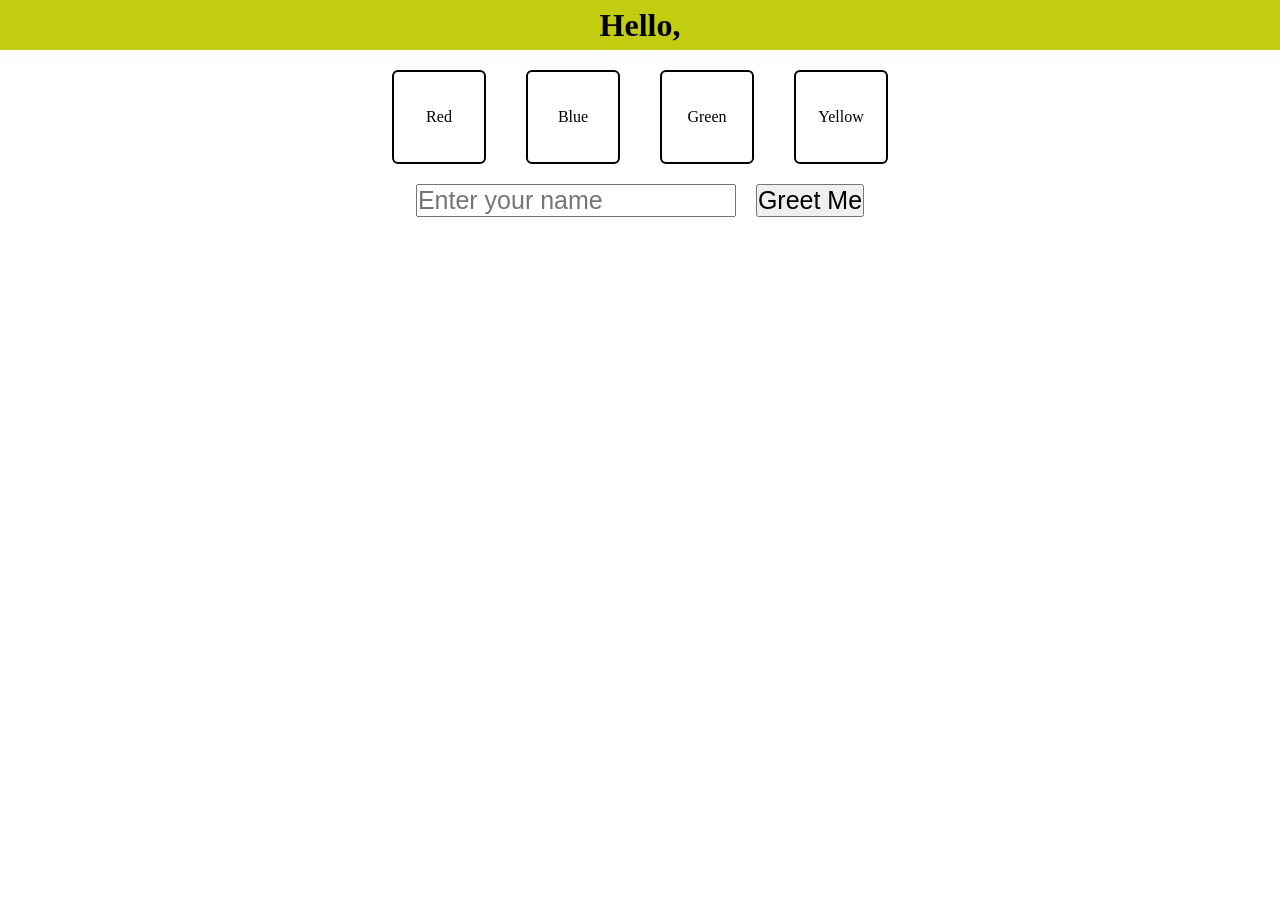
==== index.html @ 50af3bfe "Add files via upload" ====
<!DOCTYPE html>
<html lang="en">
<head>
    <meta charset="UTF-8">
    <meta name="viewport" content="width=device-width, initial-scale=1.0">
    <title>Assigenment 3</title>
    <link rel="stylesheet" href="style.css">
    <link rel="stylesheet" href="script.js">
    
</head>
<body >
    <script src="script.js" ></script>
    <header><h1 id="greeting">Hello,</h1></header>
    <div class="container">
      <div class="boxes"  onclick="changeColor(this)" id="red">Red </div>
      <div class="boxes"  onclick="changeColor(this)" id="blue">Blue </div>
      <div class="boxes"  onclick="changeColor(this)" id="green">Green</div>
      <div class="boxes"  onclick="changeColor(this)" id="yellow">Yellow</div>
    </div>
   <div class="input-container" id="input-container">
        <input style="font-size: 25px;" type="text" id="username" placeholder="Enter your name">
        <button style="font-size: 25px;" onclick="greetUser()">Greet Me</button>
    </div>
</body>

    

</html>
---- style.css ----
*{
    padding: 0;
    margin: 0;
}
header{
    background-color: rgb(195, 205, 15);
    justify-content: center;
    align-items: center;
    display: flex;
    width: 100%;
    height: 50px;
}
.container{
    display: flex;
    width: 100%;
    justify-content: center;
}
.boxes{
    display: flex;
    width: 90px;
    height: 90px;
    border: 2px solid black;
    margin: 20px;
    align-items: center;
    justify-content: center;
    border-radius: 6px;
    
}
#red{
    background-color: white;
    cursor: pointer;
}
#blue{
    background-color:white;
}

#green{
    background-color:white;
}
#yellow{
    background-color: white;
}
.input-container{
    display: flex;
    gap: 20px;
    text-align: center;
    justify-content: center;
    align-items: center;
    width: 100%;

}
#input-container{
    display: flex;
    justify-content: center;
    text-align: center;
    /* background-color: blue; */
}
#boxes{
    gap: 10px;
    cursor: pointer;
    border-radius: 20px;
}
 #red:active {
    background-color: rgb(252, 6, 6);

}
#yellow:active{
    background-color: yellow;
}
#blue:active{
    background-color: blue;
}
#green:active{
    background-color: green;
}
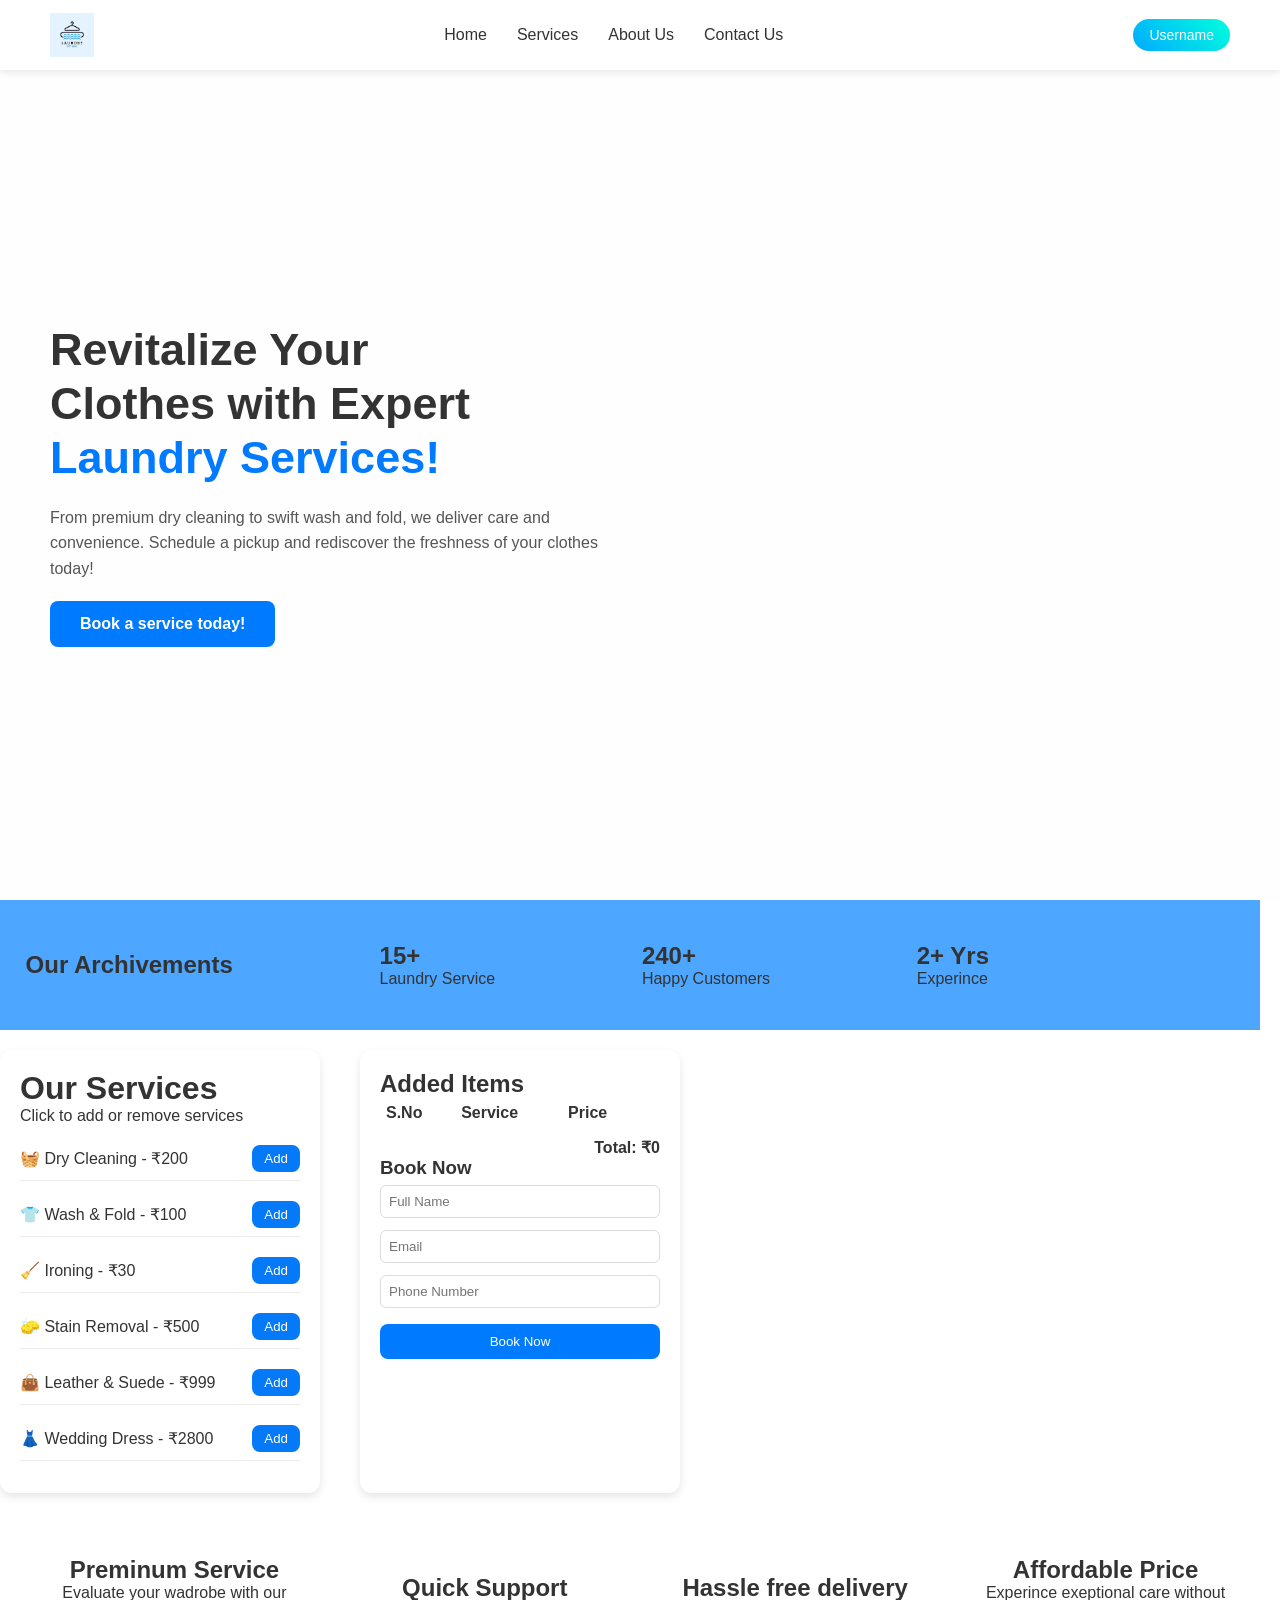
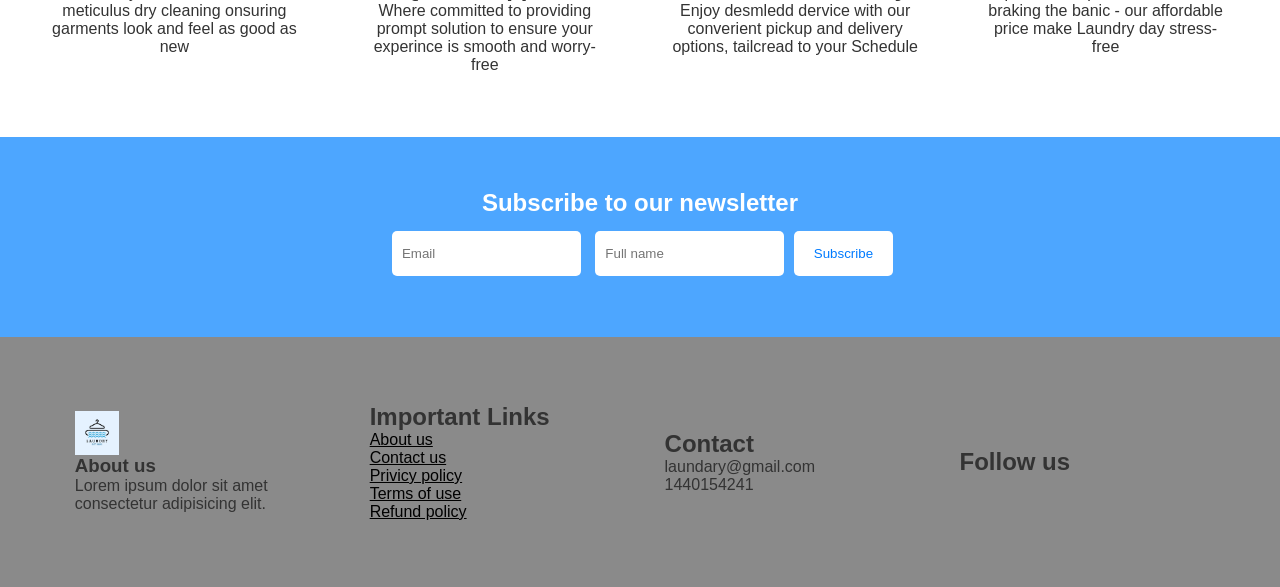
==== commit bf158dc6: "Add files via upload" ====
--- a/index.html
+++ b/index.html
@@ -1,28 +1,219 @@
 <!DOCTYPE html>
 <html lang="en">
+
 <head>
-    <meta charset="UTF-8">
-    <meta name="viewport" content="width=device-width, initial-scale=1.0">
-    <title>Assigenment 3</title>
-    <link rel="stylesheet" href="style.css">
-    <link rel="stylesheet" href="script.js">
-    
+  <meta charset="UTF-8">
+  <meta name="viewport" content="width=device-width, initial-scale=1.0">
+  <title>Laundry Services</title>
+  <link rel="stylesheet" href="style.css">
+  <link rel="stylesheet" href="/script.js">
+  <link rel="stylesheet" href="media.css">
 </head>
-<body >
-    <script src="script.js" ></script>
-    <header><h1 id="greeting">Hello,</h1></header>
-    <div class="container">
-      <div class="boxes"  onclick="changeColor(this)" id="red">Red </div>
-      <div class="boxes"  onclick="changeColor(this)" id="blue">Blue </div>
-      <div class="boxes"  onclick="changeColor(this)" id="green">Green</div>
-      <div class="boxes"  onclick="changeColor(this)" id="yellow">Yellow</div>
-    </div>
-   <div class="input-container" id="input-container">
-        <input style="font-size: 25px;" type="text" id="username" placeholder="Enter your name">
-        <button style="font-size: 25px;" onclick="greetUser()">Greet Me</button>
-    </div>
+
+<body>
+  <!-- Navbar -->
+  <header>
+    <nav class="navbar">
+      <div class="logo"><img src="canva-black-and-blue-simple-laundry-services-logo-19Cplv3eQ6Y.webp" width="44px"
+          alt="Logo"></div>
+      <ul class="nav-links">
+        <li><a href="#">Home</a></li>
+        <li><a href="#">Services</a></li>
+        <li><a href="#">About Us</a></li>
+        <li><a href="#">Contact Us</a></li>
+      </ul>
+      <button class="user-btn">Username</button>
+    </nav>
+  </header>
+
+  <!-- // Hero Section -->
+  <section class="hero">
+
+    <div class="hero-content">
+      <h1>Revitalize Your<br>Clothes with Expert<br>
+        <span class="highlight">Laundry Services!</span>
+      </h1>
+      <p>From premium dry cleaning to swift wash and fold, we deliver care and convenience.
+        Schedule a pickup and rediscover the freshness of your clothes today!</p>
+      <button class="cta-btn">Book a service today!</button>
+    </div>
+
+    <!-- Our Archievements -->
+
+  </section>
+  <section class="Services-overview">
+    <div class="overview">
+      <h1>Our Archivements</h1>
+    </div>
+    <div class="overview">
+      <h2>15+</h2>
+      <p>Laundry Service</p>
+    </div>
+    <div class="overview">
+      <h2>240+</h2>
+      <p>Happy Customers</p>
+    </div>
+    <div class="overview">
+      <h2>2+ Yrs</h2>
+      <p>Experince</p>
+    </div>
+
+    <!-- Services -->
+  </section>
+  <div class="container" style="padding-top: 20px;">
+    <!-- Left: Services -->
+    <div class="services">
+      <h2>Our Services</h2>
+      <p>Click to add or remove services</p>
+      <div class="service">
+        <span>🧺 Dry Cleaning - ₹200</span>
+        <button class="btn add" onclick="addItem('Dry Cleaning',200)">Add</button>
+      </div>
+      <div class="service">
+        <span>👕 Wash & Fold - ₹100</span>
+        <button class="btn add" onclick="addItem('Wash & Fold',100)">Add</button>
+      </div>
+      <div class="service">
+        <span>🧹 Ironing - ₹30</span>
+        <button class="btn add" onclick="addItem('Ironing',30)">Add</button>
+      </div>
+      <div class="service">
+        <span>🧽 Stain Removal - ₹500</span>
+        <button class="btn add" onclick="addItem('Stain Removal',500)">Add</button>
+      </div>
+      <div class="service">
+        <span>👜 Leather & Suede - ₹999</span>
+        <button class="btn add" onclick="addItem('Leather & Suede Cleaning',999)">Add</button>
+      </div>
+      <div class="service">
+        <span>👗 Wedding Dress - ₹2800</span>
+        <button class="btn add" onclick="addItem('Wedding Dress Cleaning',2800)">Add</button>
+      </div>
+    </div>
+
+    <!-- Right: Cart -->
+    <div class="cart">
+      <h2>Added Items</h2>
+      <table id="cartTable">
+        <thead>
+          <tr>
+            <th>S.No</th>
+            <th>Service</th>
+            <th>Price</th>
+            <th></th>
+          </tr>
+        </thead>
+        <tbody></tbody>
+      </table>
+      <div class="total">Total: ₹<span id="total">0</span></div>
+
+      <div class="form">
+        <h3>Book Now</h3>
+        <input type="text" placeholder="Full Name">
+        <input type="email" placeholder="Email">
+        <input type="tel" placeholder="Phone Number">
+        <button class="book-btn">Book Now</button>
+      </div>
+    </div>
+  </div>
+
+<!-- Quality description -->
+  <section class="quality-description">
+    <div class="serves">
+      <div class="serve-iconss"> <ion-icon class="serve-icon" name="person-circle-outline"></ion-icon></div>
+      <h2>Preminum Service</h2>
+      <p>Evaluate your wadrobe with our meticulus dry cleaning onsuring garments look and feel as good as new </p>
+    </div>
+    <div class="serves">
+      <div class="serve-iconss"> <img class="serve-icons" src="https://cdn-icons-png.flaticon.com/512/1067/1067566.png"
+          alt=""></div>
+      <h2>Quick Support</h2>
+      <p>Where committed to providing prompt solution to ensure your experince is smooth and worry-free</p>
+    </div>
+    <div class="serves">
+      <div class="serve-iconss"> <img class="serve-icon"
+          src="https://m.media-amazon.com/images/G/31/A2I-Convert/mobile/IconFarm/trust_icon_free_shipping_81px._CB562549966_.png"
+          alt=""></div>
+      <h2>Hassle free delivery</h2>
+      <p>Enjoy desmledd dervice with our converient pickup and delivery options, tailcread to your Schedule</p>
+    </div>
+    <div class="serves">
+      <div class="serve-iconss"> <ion-icon class="serve-icon" name="pricetags-outline"></ion-icon></div>
+      <h2>Affordable Price</h2>
+      <p>Experince exeptional care without braking the banic - our affordable price make Laundry day stress-free
+      </p>
+    </div>
+  </section>
+   <!-- Newsletter Subscription -->
+  <section class="newsletter">
+    <h1 style="margin: 9px;">Subscribe to our newsletter</h1>
+    <div class="subscribe-box">
+      <input style="height: 45px;"  type="email" id="subEmail" placeholder="Email">
+      <input style="height: 45px;"  type="text" id="subName" placeholder="Full name">
+      <button style="height: 45px;">Subscribe</button>
+    </div>
+  </section>
+  <footer class="footer">
+    <div class="foot">
+      <div class="logo"><img src="canva-black-and-blue-simple-laundry-services-logo-19Cplv3eQ6Y.webp" width="44px"
+          alt="Logo"></div>
+      <h3>About us</h3>
+      <p>Lorem ipsum dolor sit amet consectetur adipisicing elit.</p>
+
+    </div>
+    <div class="foot">
+      <h2>Important Links</h2>
+      <a href="#">About us</a><a href="#">Contact us</a><a href="#">Privicy policy</a><a href="#">Terms of use</a><a
+        href="#">Refund policy</a>
+    </div>
+    <div class="foot">
+      <h2>Contact</h2>
+      <p>laundary@gmail.com</p>
+      <p>1440154241</p>
+    </div>
+    <div class="foot">
+      <h2>Follow us</h2>
+      <div><ion-icon name="logo-instagram"></ion-icon></div>
+      <ion-icon name="logo-instagram"></ion-icon>
+    </div>
+  </footer>
+  <script>
+    let cart = [];
+
+    function addItem(name, price) {
+      // Prevent duplicates
+      let exists = cart.find(item => item.name === name);
+      if (!exists) {
+        cart.push({ name, price });
+      }
+      renderCart();
+    }
+
+    function removeItem(index) {
+      cart.splice(index, 1);
+      renderCart();
+    }
+
+    function renderCart() {
+      let tbody = document.querySelector("#cartTable tbody");
+      tbody.innerHTML = "";
+      let total = 0;
+      cart.forEach((item, index) => {
+        total += item.price;
+        let row = `<tr>
+        <td>${index + 1}</td>
+        <td>${item.name}</td>
+        <td>₹${item.price}</td>
+        <td><button class="btn remove" onclick="removeItem(${index})">X</button></td>
+      </tr>`;
+        tbody.innerHTML += row;
+      });
+      document.getElementById("total").textContent = total;
+    }
+
+  </script>
+  <script type="module" src="https://unpkg.com/ionicons@7.1.0/dist/ionicons/ionicons.esm.js"></script>
+  <script nomodule src="https://unpkg.com/ionicons@7.1.0/dist/ionicons/ionicons.js"></script>
 </body>
 
-    
-
 </html>
--- a/style.css
+++ b/style.css
@@ -1,75 +1,385 @@
-*{
+/* Reset default styles */
+* {
+    margin: 0;
     padding: 0;
-    margin: 0;
-}
-header{
-    background-color: rgb(195, 205, 15);
-    justify-content: center;
+    box-sizing: border-box;
+    font-family: 'Poppins', sans-serif;
+}
+
+/* Body Styling */
+body {
+    background-color: #fff;
+    color: #333;
+}
+
+/* Navbar Styling */
+.navbar {
+    width: 100%;
+    height: 70px;
+    display: flex;
+    justify-content: space-between;
     align-items: center;
-    display: flex;
-    width: 100%;
-    height: 50px;
-}
-.container{
-    display: flex;
-    width: 100%;
-    justify-content: center;
-}
-.boxes{
-    display: flex;
-    width: 90px;
-    height: 90px;
-    border: 2px solid black;
+    padding: 0 50px;
+    background-color: #fff;
+    box-shadow: 0 2px 8px rgba(0, 0, 0, 0.1);
+    position: fixed;
+    top: 0;
+    left: 0;
+    z-index: 100;
+}
+
+.logo {
+    font-size: 2px;
+    font-weight: bold;
+    color: #333;
+    max-width: 450px;
+    /* height: 2px; */
+    min-width: 2px;
+}
+
+.nav-links {
+    display: flex;
+    gap: 30px;
+    list-style: none;
+}
+
+.nav-links li a {
+    text-decoration: none;
+    color: #333;
+    font-size: 16px;
+    transition: color 0.3s ease;
+}
+
+.nav-links li a:hover {
+    color: #007bff;
+}
+
+.user-btn {
+    padding: 8px 16px;
+    border: none;
+    background: linear-gradient(45deg, #00aaff, #00ffdd);
+    color: #fff;
+    border-radius: 20px;
+    font-size: 14px;
+    cursor: pointer;
+    transition: transform 0.2s ease;
+}
+
+.user-btn:hover {
+    transform: scale(1.05);
+}
+
+/* Hero Section */
+.hero {
+    display: flex;
+    justify-content: space-between;
+    align-items: center;
+    padding: 120px 50px 50px;
+    height: 100vh;
+    width: 100%;
+    background-color: #fefefe;
+}
+
+/* Left Content */
+.hero-content {
+    max-width: 50%;
+}
+
+.hero-content h1 {
+    font-size: 45px;
+    line-height: 1.2;
+    font-weight: bold;
+    color: #333;
+}
+
+.highlight {
+    color: #007bff;
+}
+
+.hero-content p {
+    margin: 20px 0;
+    color: #555;
+    font-size: 16px;
+    line-height: 1.6;
+}
+
+.cta-btn {
+    background-color: #007bff;
+    color: #fff;
+    border: none;
+    padding: 14px 30px;
+    font-size: 16px;
+    font-weight: bold;
+    border-radius: 8px;
+    cursor: pointer;
+    transition: background 0.3s ease;
+}
+
+.cta-btn:hover {
+    background-color: #0056b3;
+}
+
+/* Right Image */
+.hero-image img {
+    max-width: 450px;
+    height: auto;
+}
+
+/* Responsive Design */
+@media (max-width: 900px) {
+    .hero {
+        flex-direction: column;
+        /* text-align: center; */
+        height: auto;
+    }
+
+    .hero-content {
+        max-width: 100%;
+    }
+
+    .hero-image img {
+        margin-top: 20px;
+        max-width: 300px;
+    }
+}
+
+.Services-overview {
+    display: flex;
+    gap: 15%;
+    align-items: center;
+    height: 130px;
+  background: #4da6ff;
+    padding: 0 20% 0 2%;
+    margin-right: 20px;
+}
+
+.services-main {
+    background-color: rgb(13, 70, 128);
+}
+
+.serve {
+    padding-left: 95px;
+    display: flex;
+    justify-content: space-between;
+    padding-right: 4px;
+}
+
+.cost-service {
+    padding: 25px 0 25px 0;
+}
+
+.our-service p {
+    font-size: 16px;
+    font-weight: 400;
+}
+
+.our-service h2 {
+    font-size: 40px;
+}
+
+.bill {
+    width: 30%;
+
+}
+
+.quality-description {
+    display: flex;
+    /* background-color: antiquewhite; */
+    justify-content: space-evenly;
+    margin: 50px 0 50px 0;
+    /* gap: 5%; */
+}
+
+.serves {
+    width: 20%;
+    background-color: white;
+    padding: 5px;
+    border-radius: 5px;
+    margin: 8px;
+}
+
+.serves p {
+    text-align: center;
+
+}
+
+.serves h2 {
+    text-align: center;
+}
+
+.form-group{
+    width: 50%;
+    height: 70px;
+    border-radius: 50px;
+    display: flex;
+}
+/* Newsletter */
+.newsletter {
+  background: #4da6ff;
+  color: white;
+  text-align: center;
+  padding: 43px 20px;
+  height: 200px;
+}
+
+.subscribe-box input {
+  padding: 10px;
+  margin: 5px;
+  border-radius: 5px;
+  border: none;
+}
+
+.subscribe-box button {
+  background: white;
+  color: #007bff;
+  padding: 10px 20px;
+  border-radius: 5px;
+  border: none;
+  cursor: pointer;
+}
+.form-group input{
+    border-radius: 45px;
+    align-content: center;
+    border: none;
+    padding:0px  20px;
     margin: 20px;
+}
+footer {
+    display: flex;
+    justify-content: space-evenly;
+    background-color: #8a8a8a;
+    padding: 2%;
+    height: 250px;
+    /* text-align: center; */
+    /* justify-content: center; */
+    place-items: center;
+}
+.foot {
+    display: flex;
+    flex-direction: column;
+    width: 20%;
+}
+.foot a {
+    color: black;
+
+}
+.container {
+    flex: 50%;
+    display: flex;
+    gap: 40px;
+}
+.services,
+.cart {
+    background: white;
+    padding: 20px;
+    border-radius: 12px;
+    box-shadow: 0px 4px 8px rgba(0, 0, 0, 0.1);
+    width: 320px;
+}
+.serve-icon{
+    font-size: 70px; 
+}
+.serve-icons{
+    height: 70px;
+  text-align: center;
+}
+.serve-iconss{
+text-align: center;
+
+}
+h2 {
+    margin-top: 0;
+}
+.service {
+    display: flex;
+    justify-content: space-between;
     align-items: center;
-    justify-content: center;
+    margin: 12px 0;
+    padding: 8px 0;
+    border-bottom: 1px solid #eee;
+}
+.service span {
+    font-weight: 500;
+}
+
+.btn {
+    padding: 6px 12px;
+    border: none;
+    border-radius: 8px;
+    cursor: pointer;
+}
+
+.add {
+    background: #047af9;
+    color: white;
+}
+
+.remove {
+    background: #ff4d4d;
+    color: white;
+}
+
+.cart table {
+    width: 100%;
+    border-collapse: collapse;
+}
+
+.cart table th,
+.cart table td {
+    padding: 6px;
+    text-align: left;
+}
+
+.total {
+    font-weight: bold;
+    margin-top: 10px;
+    text-align: right;
+}
+
+.form input {
+    width: 100%;
+    padding: 8px;
+    margin: 6px 0;
     border-radius: 6px;
-    
-}
-#red{
-    background-color: white;
+    border: 1px solid #ddd;
+}
+
+.book-btn {
+    width: 100%;
+    padding: 10px;
+    background: #007bff;
+    color: white;
+    border: none;
+    border-radius: 8px;
     cursor: pointer;
-}
-#blue{
-    background-color:white;
-}
-
-#green{
-    background-color:white;
-}
-#yellow{
-    background-color: white;
-}
-.input-container{
-    display: flex;
-    gap: 20px;
-    text-align: center;
-    justify-content: center;
-    align-items: center;
-    width: 100%;
-
-}
-#input-container{
-    display: flex;
-    justify-content: center;
-    text-align: center;
-    /* background-color: blue; */
-}
-#boxes{
-    gap: 10px;
-    cursor: pointer;
-    border-radius: 20px;
-}
- #red:active {
-    background-color: rgb(252, 6, 6);
-
-}
-#yellow:active{
-    background-color: yellow;
-}
-#blue:active{
-    background-color: blue;
-}
-#green:active{
-    background-color: green;
-}+    margin-top: 10px;
+}
+
+.services h2 {
+    font-size: 2rem;
+
+}
+button{
+    animation: ease-in-out 0.5ms timing-function delay iteration-count direction fill-mode;
+}
+
+/* Apply styles only when screen size is less than or equal to 430px */
+@media (max-width: 420px) {
+  .hero-content h1 {
+    font-size: 35px;
+    width: 430px;
+  }
+
+  .Services-overview {
+    padding-bottom: 200px;
+    width: max-content;
+    gap: 2px;
+    flex-direction: column;
+    align-items: flex-start;
+  }
+
+  footer {
+    display: flex;
+    flex-direction: column;
+  }
+}
--- a/media.css
+++ b/media.css
@@ -0,0 +1,11 @@
+@media (max-width: 800px) {
+*{
+    font-size: 98%;
+}
+.newslatter-subscription div form div{
+   display: grid;
+   grid-column: 2;
+   grid-row: 2;
+    
+}
+}   
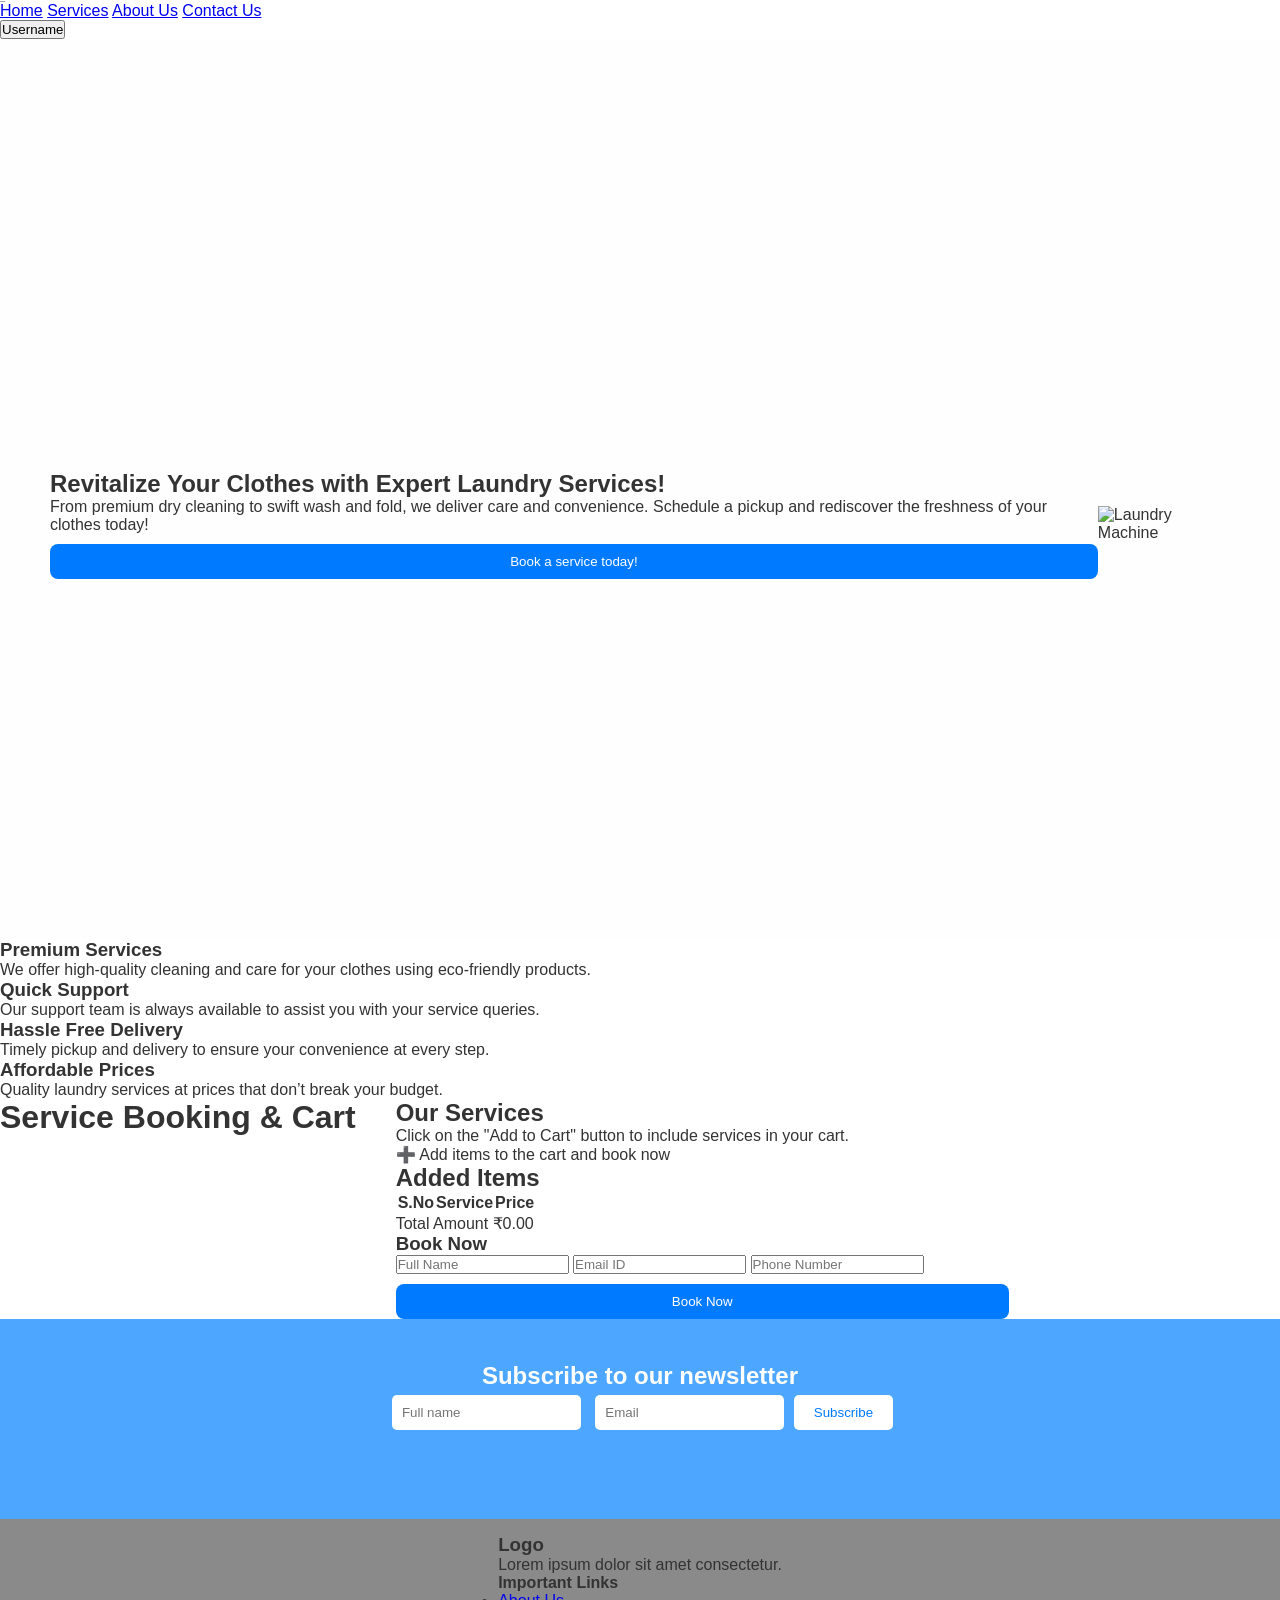
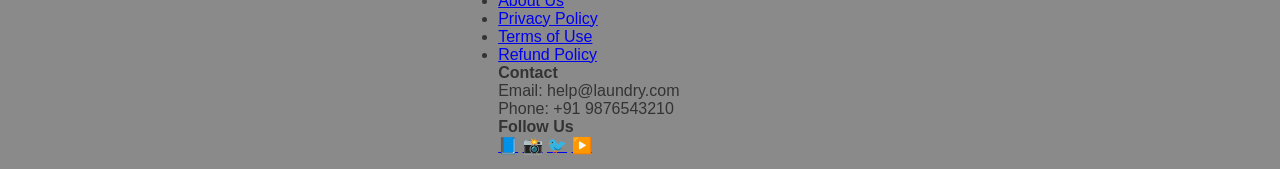
==== commit 2901d7da: "Refactor index.html for improved layout and content Updated the structure and content of the index.h" ====
--- a/index.html
+++ b/index.html
@@ -1,219 +1,152 @@
 <!DOCTYPE html>
 <html lang="en">
-
 <head>
   <meta charset="UTF-8">
   <meta name="viewport" content="width=device-width, initial-scale=1.0">
   <title>Laundry Services</title>
   <link rel="stylesheet" href="style.css">
-  <link rel="stylesheet" href="/script.js">
-  <link rel="stylesheet" href="media.css">
 </head>
+<body>
 
-<body>
-  <!-- Navbar -->
+  <!-- Header Section -->
   <header>
-    <nav class="navbar">
-      <div class="logo"><img src="canva-black-and-blue-simple-laundry-services-logo-19Cplv3eQ6Y.webp" width="44px"
-          alt="Logo"></div>
-      <ul class="nav-links">
-        <li><a href="#">Home</a></li>
-        <li><a href="#">Services</a></li>
-        <li><a href="#">About Us</a></li>
-        <li><a href="#">Contact Us</a></li>
-      </ul>
-      <button class="user-btn">Username</button>
+    <div class="logo">Logo</div>
+    <nav>
+      <a href="#">Home</a>
+      <a href="#">Services</a>
+      <a href="#">About Us</a>
+      <a href="#">Contact Us</a>
     </nav>
+    <button class="username-btn">Username</button>
   </header>
 
-  <!-- // Hero Section -->
+  <!-- Hero Section -->
   <section class="hero">
+    <div class="hero-text">
+      <h1>Revitalize Your Clothes with Expert <span>Laundry Services!</span></h1>
+      <p>From premium dry cleaning to swift wash and fold, we deliver care and convenience. Schedule a pickup and rediscover the freshness of your clothes today!</p>
+      <button class="book-btn">Book a service today!</button>
+    </div>
+    <img src="Screenshot 2025-10-21 042903.png" alt="Laundry Machine">
+  </section>
 
-    <div class="hero-content">
-      <h1>Revitalize Your<br>Clothes with Expert<br>
-        <span class="highlight">Laundry Services!</span>
-      </h1>
-      <p>From premium dry cleaning to swift wash and fold, we deliver care and convenience.
-        Schedule a pickup and rediscover the freshness of your clothes today!</p>
-      <button class="cta-btn">Book a service today!</button>
+  <!-- Quality Description Section -->
+  <section class="qualities">
+    <div class="quality-box">
+      <h3>Premium Services</h3>
+      <p>We offer high-quality cleaning and care for your clothes using eco-friendly products.</p>
     </div>
+    <div class="quality-box">
+      <h3>Quick Support</h3>
+      <p>Our support team is always available to assist you with your service queries.</p>
+    </div>
+    <div class="quality-box">
+      <h3>Hassle Free Delivery</h3>
+      <p>Timely pickup and delivery to ensure your convenience at every step.</p>
+    </div>
+    <div class="quality-box">
+      <h3>Affordable Prices</h3>
+      <p>Quality laundry services at prices that don’t break your budget.</p>
+    </div>
+  </section>
 
-    <!-- Our Archievements -->
+  <!-- Our Services -->
+<div class="container">
+    <h1 class="main-heading">Service Booking & Cart</h1>
 
-  </section>
-  <section class="Services-overview">
-    <div class="overview">
-      <h1>Our Archivements</h1>
-    </div>
-    <div class="overview">
-      <h2>15+</h2>
-      <p>Laundry Service</p>
-    </div>
-    <div class="overview">
-      <h2>240+</h2>
-      <p>Happy Customers</p>
-    </div>
-    <div class="overview">
-      <h2>2+ Yrs</h2>
-      <p>Experince</p>
-    </div>
+    <div class="grid-layout">
+      
+      <!-- Left Panel -->
+      <div class="services-panel">
+        <h2 class="section-title">Our Services</h2>
+        <p class="section-subtitle">Click on the "Add to Cart" button to include services in your cart.</p>
 
-    <!-- Services -->
-  </section>
-  <div class="container" style="padding-top: 20px;">
-    <!-- Left: Services -->
-    <div class="services">
-      <h2>Our Services</h2>
-      <p>Click to add or remove services</p>
-      <div class="service">
-        <span>🧺 Dry Cleaning - ₹200</span>
-        <button class="btn add" onclick="addItem('Dry Cleaning',200)">Add</button>
+        <div id="services-list"></div>
+
+        <p class="note">➕ Add items to the cart and book now</p>
       </div>
-      <div class="service">
-        <span>👕 Wash & Fold - ₹100</span>
-        <button class="btn add" onclick="addItem('Wash & Fold',100)">Add</button>
-      </div>
-      <div class="service">
-        <span>🧹 Ironing - ₹30</span>
-        <button class="btn add" onclick="addItem('Ironing',30)">Add</button>
-      </div>
-      <div class="service">
-        <span>🧽 Stain Removal - ₹500</span>
-        <button class="btn add" onclick="addItem('Stain Removal',500)">Add</button>
-      </div>
-      <div class="service">
-        <span>👜 Leather & Suede - ₹999</span>
-        <button class="btn add" onclick="addItem('Leather & Suede Cleaning',999)">Add</button>
-      </div>
-      <div class="service">
-        <span>👗 Wedding Dress - ₹2800</span>
-        <button class="btn add" onclick="addItem('Wedding Dress Cleaning',2800)">Add</button>
+
+      <!-- Right Panel -->
+      <div class="right-panel">
+        
+        <!-- Added Items -->
+        <div class="cart-box">
+          <h2 class="section-title">Added Items</h2>
+          <table id="added-items-table">
+            <thead>
+              <tr>
+                <th>S.No</th>
+                <th>Service</th>
+                <th>Price</th>
+              </tr>
+            </thead>
+            <tbody id="cart-items-body"></tbody>
+          </table>
+          <div class="total-row">
+            <span>Total Amount</span>
+            <span id="total-amount">₹0.00</span>
+          </div>
+        </div>
+
+        <!-- Book Now -->
+        <div class="booking-box">
+          <h3 class="section-title">Book Now</h3>
+          <form id="booking-form">
+            <input type="text" id="fullName" placeholder="Full Name" required class="input-field">
+            <input type="email" id="email" placeholder="Email ID" required class="input-field">
+            <input type="tel" id="phone" placeholder="Phone Number" required class="input-field">
+            <button type="submit" class="book-btn">Book Now</button>
+          </form>
+          <p id="booking-message" class="booking-message"></p>
+        </div>
+
       </div>
     </div>
+</div>
 
-    <!-- Right: Cart -->
-    <div class="cart">
-      <h2>Added Items</h2>
-      <table id="cartTable">
-        <thead>
-          <tr>
-            <th>S.No</th>
-            <th>Service</th>
-            <th>Price</th>
-            <th></th>
-          </tr>
-        </thead>
-        <tbody></tbody>
-      </table>
-      <div class="total">Total: ₹<span id="total">0</span></div>
+  <!-- Newsletter Subscription -->
+  <section class="newsletter">
+    <h2>Subscribe to our newsletter</h2>
+    <div class="subscribe-box">
+      <input type="text" id="subName" placeholder="Full name">
+      <input type="email" id="subEmail" placeholder="Email">
+      <button>Subscribe</button>
+    </div>
+  </section>
 
-      <div class="form">
-        <h3>Book Now</h3>
-        <input type="text" placeholder="Full Name">
-        <input type="email" placeholder="Email">
-        <input type="tel" placeholder="Phone Number">
-        <button class="book-btn">Book Now</button>
+  <!-- Footer -->
+  <footer>
+    <div class="footer-content">
+      <div class="footer-logo">
+        <h3>Logo</h3>
+        <p>Lorem ipsum dolor sit amet consectetur.</p>
+      </div>
+      <div class="footer-links">
+        <h4>Important Links</h4>
+        <ul>
+          <li><a href="#">About Us</a></li>
+          <li><a href="#">Privacy Policy</a></li>
+          <li><a href="#">Terms of Use</a></li>
+          <li><a href="#">Refund Policy</a></li>
+        </ul>
+      </div>
+      <div class="footer-contact">
+        <h4>Contact</h4>
+        <p>Email: help@laundry.com</p>
+        <p>Phone: +91 9876543210</p>
+      </div>
+      <div class="footer-social">
+        <h4>Follow Us</h4>
+        <div class="icons">
+          <a href="#">📘</a>
+          <a href="#">📸</a>
+          <a href="#">🐦</a>
+          <a href="#">▶️</a>
+        </div>
       </div>
     </div>
-  </div>
+  </footer>
 
-<!-- Quality description -->
-  <section class="quality-description">
-    <div class="serves">
-      <div class="serve-iconss"> <ion-icon class="serve-icon" name="person-circle-outline"></ion-icon></div>
-      <h2>Preminum Service</h2>
-      <p>Evaluate your wadrobe with our meticulus dry cleaning onsuring garments look and feel as good as new </p>
-    </div>
-    <div class="serves">
-      <div class="serve-iconss"> <img class="serve-icons" src="https://cdn-icons-png.flaticon.com/512/1067/1067566.png"
-          alt=""></div>
-      <h2>Quick Support</h2>
-      <p>Where committed to providing prompt solution to ensure your experince is smooth and worry-free</p>
-    </div>
-    <div class="serves">
-      <div class="serve-iconss"> <img class="serve-icon"
-          src="https://m.media-amazon.com/images/G/31/A2I-Convert/mobile/IconFarm/trust_icon_free_shipping_81px._CB562549966_.png"
-          alt=""></div>
-      <h2>Hassle free delivery</h2>
-      <p>Enjoy desmledd dervice with our converient pickup and delivery options, tailcread to your Schedule</p>
-    </div>
-    <div class="serves">
-      <div class="serve-iconss"> <ion-icon class="serve-icon" name="pricetags-outline"></ion-icon></div>
-      <h2>Affordable Price</h2>
-      <p>Experince exeptional care without braking the banic - our affordable price make Laundry day stress-free
-      </p>
-    </div>
-  </section>
-   <!-- Newsletter Subscription -->
-  <section class="newsletter">
-    <h1 style="margin: 9px;">Subscribe to our newsletter</h1>
-    <div class="subscribe-box">
-      <input style="height: 45px;"  type="email" id="subEmail" placeholder="Email">
-      <input style="height: 45px;"  type="text" id="subName" placeholder="Full name">
-      <button style="height: 45px;">Subscribe</button>
-    </div>
-  </section>
-  <footer class="footer">
-    <div class="foot">
-      <div class="logo"><img src="canva-black-and-blue-simple-laundry-services-logo-19Cplv3eQ6Y.webp" width="44px"
-          alt="Logo"></div>
-      <h3>About us</h3>
-      <p>Lorem ipsum dolor sit amet consectetur adipisicing elit.</p>
-
-    </div>
-    <div class="foot">
-      <h2>Important Links</h2>
-      <a href="#">About us</a><a href="#">Contact us</a><a href="#">Privicy policy</a><a href="#">Terms of use</a><a
-        href="#">Refund policy</a>
-    </div>
-    <div class="foot">
-      <h2>Contact</h2>
-      <p>laundary@gmail.com</p>
-      <p>1440154241</p>
-    </div>
-    <div class="foot">
-      <h2>Follow us</h2>
-      <div><ion-icon name="logo-instagram"></ion-icon></div>
-      <ion-icon name="logo-instagram"></ion-icon>
-    </div>
-  </footer>
-  <script>
-    let cart = [];
-
-    function addItem(name, price) {
-      // Prevent duplicates
-      let exists = cart.find(item => item.name === name);
-      if (!exists) {
-        cart.push({ name, price });
-      }
-      renderCart();
-    }
-
-    function removeItem(index) {
-      cart.splice(index, 1);
-      renderCart();
-    }
-
-    function renderCart() {
-      let tbody = document.querySelector("#cartTable tbody");
-      tbody.innerHTML = "";
-      let total = 0;
-      cart.forEach((item, index) => {
-        total += item.price;
-        let row = `<tr>
-        <td>${index + 1}</td>
-        <td>${item.name}</td>
-        <td>₹${item.price}</td>
-        <td><button class="btn remove" onclick="removeItem(${index})">X</button></td>
-      </tr>`;
-        tbody.innerHTML += row;
-      });
-      document.getElementById("total").textContent = total;
-    }
-
-  </script>
-  <script type="module" src="https://unpkg.com/ionicons@7.1.0/dist/ionicons/ionicons.esm.js"></script>
-  <script nomodule src="https://unpkg.com/ionicons@7.1.0/dist/ionicons/ionicons.js"></script>
+  <script src="main.js"></script>
 </body>
-
-</html>+</html>
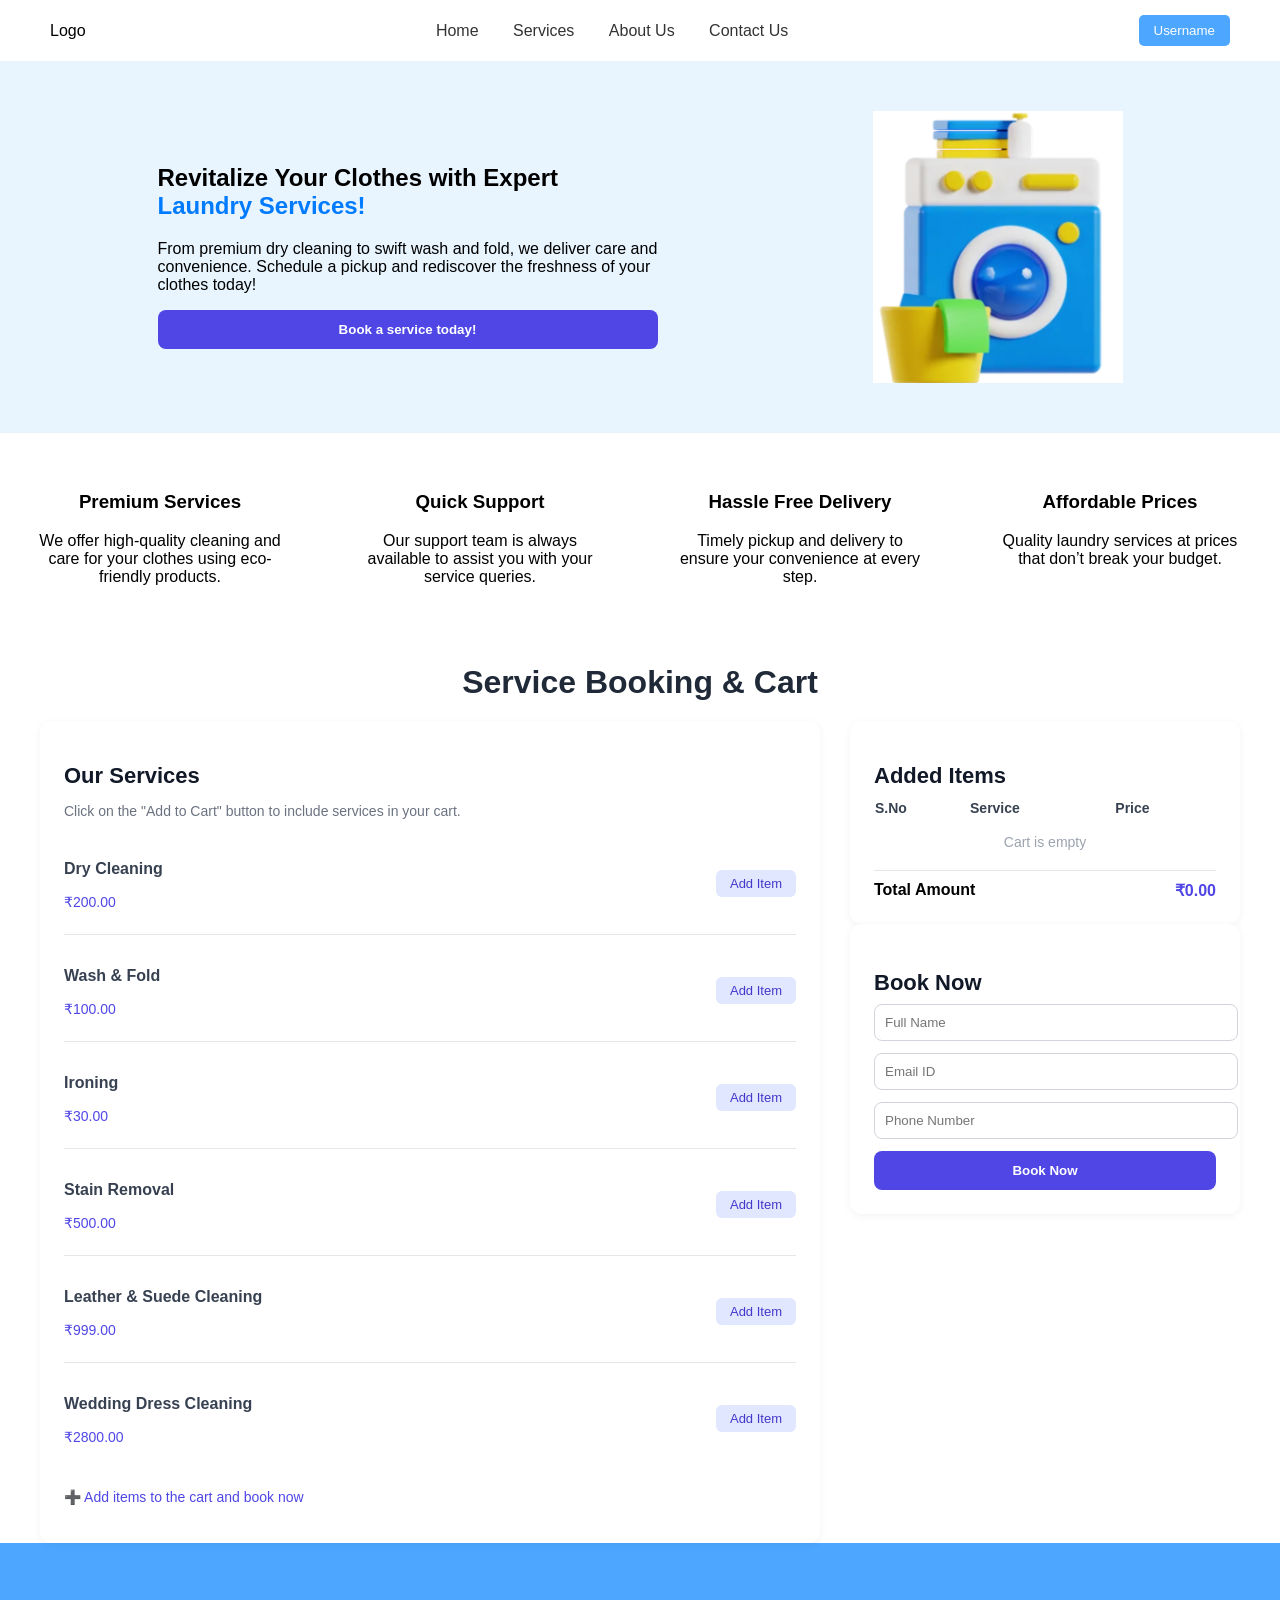
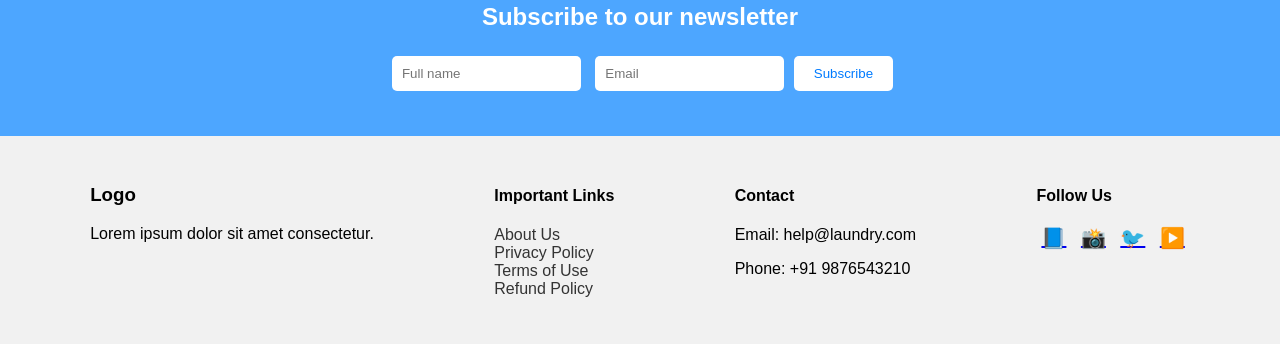
==== commit 52307d93: "Fix HTML structure and add email script" ====
--- a/index.html
+++ b/index.html
@@ -147,6 +147,8 @@
     </div>
   </footer>
 
+  <script src="email.js"></script>
   <script src="main.js"></script>
 </body>
 </html>
+
--- a/style.css
+++ b/style.css
@@ -1,225 +1,254 @@
-/* Reset default styles */
-* {
-    margin: 0;
-    padding: 0;
-    box-sizing: border-box;
-    font-family: 'Poppins', sans-serif;
-}
-
-/* Body Styling */
 body {
-    background-color: #fff;
-    color: #333;
-}
-
-/* Navbar Styling */
-.navbar {
-    width: 100%;
-    height: 70px;
-    display: flex;
-    justify-content: space-between;
-    align-items: center;
-    padding: 0 50px;
-    background-color: #fff;
-    box-shadow: 0 2px 8px rgba(0, 0, 0, 0.1);
-    position: fixed;
-    top: 0;
-    left: 0;
-    z-index: 100;
-}
-
-.logo {
-    font-size: 2px;
-    font-weight: bold;
-    color: #333;
-    max-width: 450px;
-    /* height: 2px; */
-    min-width: 2px;
-}
-
-.nav-links {
-    display: flex;
-    gap: 30px;
-    list-style: none;
-}
-
-.nav-links li a {
-    text-decoration: none;
-    color: #333;
-    font-size: 16px;
-    transition: color 0.3s ease;
-}
-
-.nav-links li a:hover {
-    color: #007bff;
-}
-
-.user-btn {
-    padding: 8px 16px;
-    border: none;
-    background: linear-gradient(45deg, #00aaff, #00ffdd);
-    color: #fff;
-    border-radius: 20px;
-    font-size: 14px;
-    cursor: pointer;
-    transition: transform 0.2s ease;
-}
-
-.user-btn:hover {
-    transform: scale(1.05);
-}
-
-/* Hero Section */
+  margin: 0;
+  font-family: 'Poppins', sans-serif;
+  background: #fff;
+}
+
+/* Header */
+header {
+  display: flex;
+  justify-content: space-between;
+  align-items: center;
+  padding: 15px 50px;
+  background: #fff;
+  box-shadow: 0 2px 5px rgba(0,0,0,0.1);
+}
+
+header nav a {
+  margin: 0 15px;
+  text-decoration: none;
+  color: #333;
+  font-weight: 500;
+}
+
+.username-btn {
+  padding: 8px 15px;
+  border: none;
+  background: #4da6ff;
+  color: #fff;
+  border-radius: 5px;
+}
+
+/* Hero */
 .hero {
-    display: flex;
-    justify-content: space-between;
-    align-items: center;
-    padding: 120px 50px 50px;
-    height: 100vh;
-    width: 100%;
-    background-color: #fefefe;
-}
-
-/* Left Content */
-.hero-content {
-    max-width: 50%;
-}
-
-.hero-content h1 {
-    font-size: 45px;
-    line-height: 1.2;
-    font-weight: bold;
-    color: #333;
-}
-
-.highlight {
-    color: #007bff;
-}
-
-.hero-content p {
-    margin: 20px 0;
-    color: #555;
-    font-size: 16px;
-    line-height: 1.6;
-}
-
-.cta-btn {
-    background-color: #007bff;
-    color: #fff;
-    border: none;
-    padding: 14px 30px;
-    font-size: 16px;
-    font-weight: bold;
-    border-radius: 8px;
-    cursor: pointer;
-    transition: background 0.3s ease;
-}
-
-.cta-btn:hover {
-    background-color: #0056b3;
-}
-
-/* Right Image */
-.hero-image img {
-    max-width: 450px;
-    height: auto;
-}
-
-/* Responsive Design */
-@media (max-width: 900px) {
-    .hero {
-        flex-direction: column;
-        /* text-align: center; */
-        height: auto;
-    }
-
-    .hero-content {
-        max-width: 100%;
-    }
-
-    .hero-image img {
-        margin-top: 20px;
-        max-width: 300px;
-    }
-}
-
-.Services-overview {
-    display: flex;
-    gap: 15%;
-    align-items: center;
-    height: 130px;
-  background: #4da6ff;
-    padding: 0 20% 0 2%;
-    margin-right: 20px;
-}
-
-.services-main {
-    background-color: rgb(13, 70, 128);
-}
-
-.serve {
-    padding-left: 95px;
-    display: flex;
-    justify-content: space-between;
-    padding-right: 4px;
-}
-
-.cost-service {
-    padding: 25px 0 25px 0;
-}
-
-.our-service p {
-    font-size: 16px;
-    font-weight: 400;
-}
-
-.our-service h2 {
-    font-size: 40px;
-}
-
-.bill {
-    width: 30%;
-
-}
-
-.quality-description {
-    display: flex;
-    /* background-color: antiquewhite; */
-    justify-content: space-evenly;
-    margin: 50px 0 50px 0;
-    /* gap: 5%; */
-}
-
-.serves {
-    width: 20%;
-    background-color: white;
-    padding: 5px;
-    border-radius: 5px;
-    margin: 8px;
-}
-
-.serves p {
-    text-align: center;
-
-}
-
-.serves h2 {
-    text-align: center;
-}
-
-.form-group{
-    width: 50%;
-    height: 70px;
-    border-radius: 50px;
-    display: flex;
+  display: flex;
+  justify-content: space-around;
+  align-items: center;
+  padding: 50px;
+  background: #e8f5ff;
+}
+
+.hero-text {
+  max-width: 500px;
+}
+
+.hero-text h1 span {
+  color: #007bff;
+}
+
+.hero img {
+  width: 250px;
+}
+
+/* Quality Section */
+.qualities {
+  display: flex;
+  justify-content: space-around;
+  padding: 40px 0;
+  background: #fff;
+}
+
+.quality-box {
+  text-align: center;
+  width: 20%;
+}
+
+/* Services */
+/* Container */
+.container {
+  max-width: 1200px;
+  margin: auto;
+}
+
+/* Headings */
+.main-heading {
+  font-size: 32px;
+  font-weight: bold;
+  color: #1f2937;
+  margin-bottom: 20px;
+  text-align: center;
+}
+
+.section-title {
+  font-size: 22px;
+  font-weight: bold;
+  color: #111827;
+  margin-bottom: 8px;
+}
+
+.section-subtitle {
+  color: #6b7280;
+  font-size: 14px;
+  margin-bottom: 25px;
+}
+
+/* Grid Layout */
+.grid-layout {
+  display: grid;
+  grid-template-columns: 2fr 1fr;
+  gap: 30px;
+}
+
+.services-panel,
+.cart-box,
+.booking-box {
+  background-color: #ffffff;
+  border-radius: 12px;
+  padding: 24px;
+  box-shadow: 0 2px 8px rgba(0, 0, 0, 0.05);
+}
+
+/* Service List */
+#services-list {
+  display: flex;
+  flex-direction: column;
+  gap: 16px;
+}
+
+.service-item {
+  display: flex;
+  justify-content: space-between;
+  align-items: center;
+  border-bottom: 1px solid #e5e7eb;
+  padding-bottom: 10px;
+}
+
+.service-item:last-child {
+  border-bottom: none;
+}
+
+.service-name {
+  font-weight: 600;
+  color: #374151;
+}
+
+.service-price {
+  color: #4f46e5;
+  font-size: 14px;
+}
+
+.action-btn {
+  background-color: #e0e7ff;
+  color: #4338ca;
+  border: none;
+  padding: 6px 14px;
+  border-radius: 6px;
+  cursor: pointer;
+  font-size: 13px;
+  font-weight: 500;
+}
+
+.action-btn:hover {
+  background-color: #4338ca;
+  color: #fff;
+}
+
+/* Cart */
+#added-items-table {
+  width: 100%;
+  border-collapse: collapse;
+  font-size: 14px;
+  color: #4b5563;
+  margin-top: 10px;
+}
+
+#added-items-table th {
+  text-align: left;
+  padding-bottom: 8px;
+  font-weight: 600;
+  color: #374151;
+}
+
+#added-items-table td {
+  padding: 8px 0;
+  border-bottom: 1px solid #e5e7eb;
+}
+
+#added-items-table tr:last-child td {
+  border-bottom: none;
+}
+
+.total-row {
+  display: flex;
+  justify-content: space-between;
+  font-weight: 600;
+  border-top: 1px solid #e5e7eb;
+  padding-top: 10px;
+  margin-top: 10px;
+}
+
+.total-row span:last-child {
+  color: #4f46e5;
+}
+
+/* Booking Form */
+.input-field {
+  width: 100%;
+  padding: 10px;
+  border: 1px solid #d1d5db;
+  border-radius: 8px;
+  margin-bottom: 12px;
+  outline: none;
+  transition: all 0.2s ease;
+}
+
+.input-field:focus {
+  border-color: #6366f1;
+  box-shadow: 0 0 0 2px #c7d2fe;
+}
+
+.book-btn {
+  width: 100%;
+  background-color: #4f46e5;
+  color: white;
+  padding: 12px;
+  border: none;
+  border-radius: 8px;
+  cursor: pointer;
+  font-weight: 600;
+  transition: 0.3s;
+}
+
+.book-btn:hover {
+  background-color: #4338ca;
+}
+
+/* Notes and Message */
+.note {
+  color: #4f46e5;
+  font-size: 14px;
+  margin-top: 20px;
+}
+
+.booking-message {
+  margin-top: 15px;
+  font-size: 14px;
+  font-weight: 500;
+  display: none;
+}
+
+/* Responsive */
+@media (max-width: 768px) {
+  .grid-layout {
+    grid-template-columns: 1fr;
+  }
 }
 /* Newsletter */
 .newsletter {
   background: #4da6ff;
   color: white;
   text-align: center;
-  padding: 43px 20px;
-  height: 200px;
+  padding: 40px 20px;
 }
 
 .subscribe-box input {
@@ -237,149 +266,29 @@
   border: none;
   cursor: pointer;
 }
-.form-group input{
-    border-radius: 45px;
-    align-content: center;
-    border: none;
-    padding:0px  20px;
-    margin: 20px;
-}
+
+/* Footer */
 footer {
-    display: flex;
-    justify-content: space-evenly;
-    background-color: #8a8a8a;
-    padding: 2%;
-    height: 250px;
-    /* text-align: center; */
-    /* justify-content: center; */
-    place-items: center;
-}
-.foot {
-    display: flex;
-    flex-direction: column;
-    width: 20%;
-}
-.foot a {
-    color: black;
-
-}
-.container {
-    flex: 50%;
-    display: flex;
-    gap: 40px;
-}
-.services,
-.cart {
-    background: white;
-    padding: 20px;
-    border-radius: 12px;
-    box-shadow: 0px 4px 8px rgba(0, 0, 0, 0.1);
-    width: 320px;
-}
-.serve-icon{
-    font-size: 70px; 
-}
-.serve-icons{
-    height: 70px;
-  text-align: center;
-}
-.serve-iconss{
-text-align: center;
-
-}
-h2 {
-    margin-top: 0;
-}
-.service {
-    display: flex;
-    justify-content: space-between;
-    align-items: center;
-    margin: 12px 0;
-    padding: 8px 0;
-    border-bottom: 1px solid #eee;
-}
-.service span {
-    font-weight: 500;
-}
-
-.btn {
-    padding: 6px 12px;
-    border: none;
-    border-radius: 8px;
-    cursor: pointer;
-}
-
-.add {
-    background: #047af9;
-    color: white;
-}
-
-.remove {
-    background: #ff4d4d;
-    color: white;
-}
-
-.cart table {
-    width: 100%;
-    border-collapse: collapse;
-}
-
-.cart table th,
-.cart table td {
-    padding: 6px;
-    text-align: left;
-}
-
-.total {
-    font-weight: bold;
-    margin-top: 10px;
-    text-align: right;
-}
-
-.form input {
-    width: 100%;
-    padding: 8px;
-    margin: 6px 0;
-    border-radius: 6px;
-    border: 1px solid #ddd;
-}
-
-.book-btn {
-    width: 100%;
-    padding: 10px;
-    background: #007bff;
-    color: white;
-    border: none;
-    border-radius: 8px;
-    cursor: pointer;
-    margin-top: 10px;
-}
-
-.services h2 {
-    font-size: 2rem;
-
-}
-button{
-    animation: ease-in-out 0.5ms timing-function delay iteration-count direction fill-mode;
-}
-
-/* Apply styles only when screen size is less than or equal to 430px */
-@media (max-width: 420px) {
-  .hero-content h1 {
-    font-size: 35px;
-    width: 430px;
-  }
-
-  .Services-overview {
-    padding-bottom: 200px;
-    width: max-content;
-    gap: 2px;
-    flex-direction: column;
-    align-items: flex-start;
-  }
-
-  footer {
-    display: flex;
-    flex-direction: column;
-  }
-}
+  background: #f1f1f1;
+  padding: 30px;
+}
+
+.footer-content {
+  display: flex;
+  justify-content: space-around;
+}
+
+.footer-links ul {
+  list-style: none;
+  padding: 0;
+}
+
+.footer-links a {
+  text-decoration: none;
+  color: #333;
+}
+
+.footer-social .icons a {
+  font-size: 20px;
+  margin: 0 5px;
+}
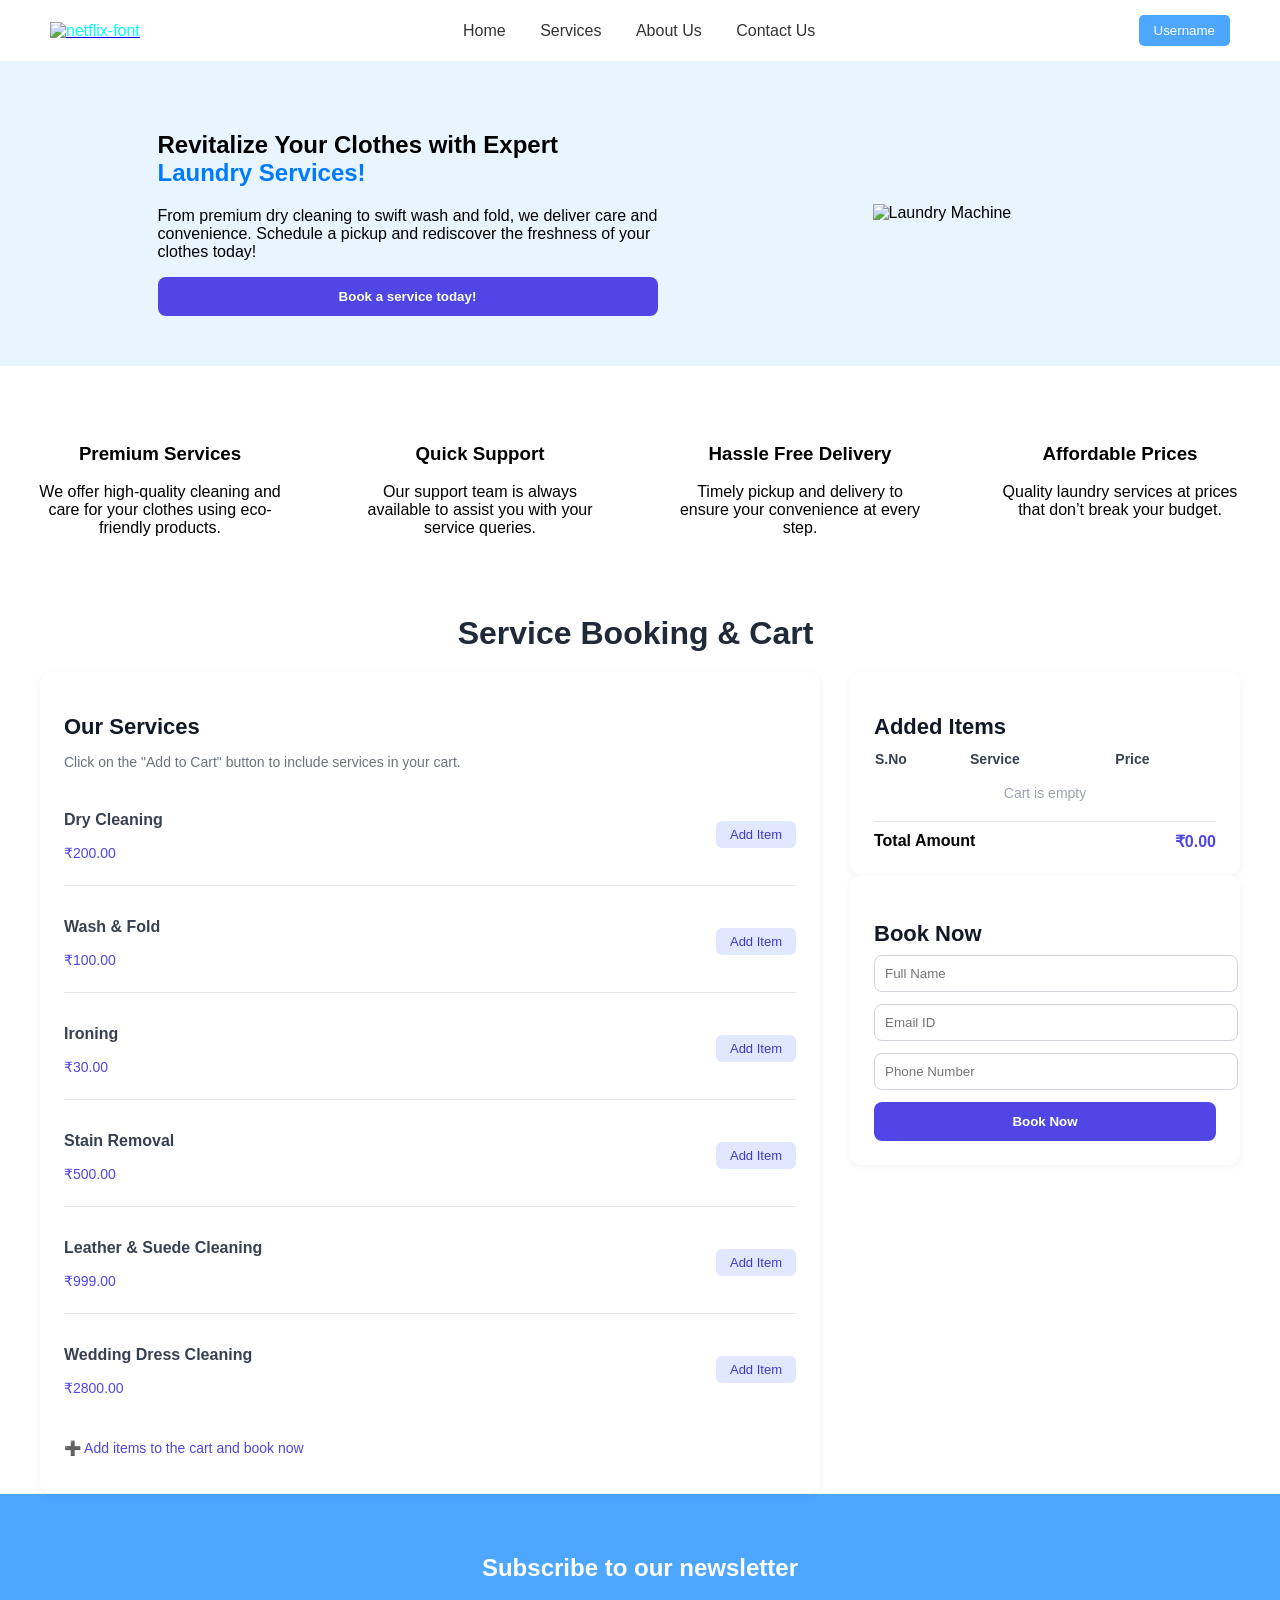
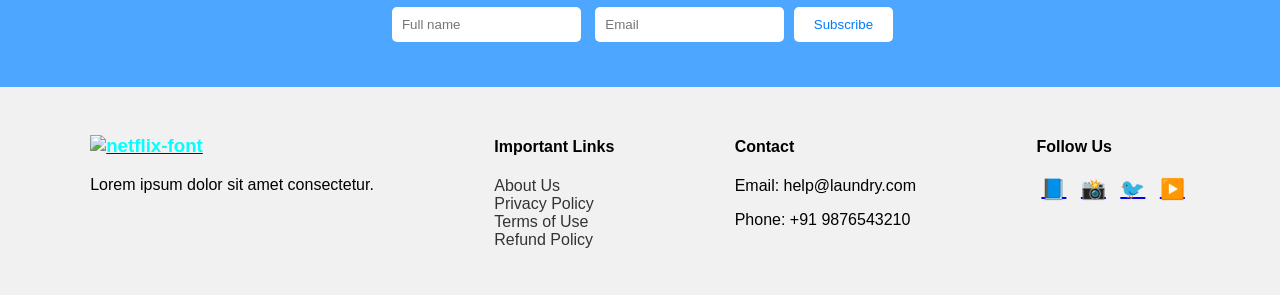
==== commit a5604620: "Enhance layout and add images in index.html Updated the header section with a logo link and modified" ====
--- a/index.html
+++ b/index.html
@@ -10,7 +10,7 @@
 
   <!-- Header Section -->
   <header>
-    <div class="logo">Logo</div>
+    <div class="logo"><a href="https://fontmeme.com/netflix-font/"><img style="color: aqua;" src="https://fontmeme.com/permalink/251115/8fb731b34ef323a7cee63e0fec078b10.png" alt="netflix-font" border="0"></a></div>
     <nav>
       <a href="#">Home</a>
       <a href="#">Services</a>
@@ -25,34 +25,38 @@
     <div class="hero-text">
       <h1>Revitalize Your Clothes with Expert <span>Laundry Services!</span></h1>
       <p>From premium dry cleaning to swift wash and fold, we deliver care and convenience. Schedule a pickup and rediscover the freshness of your clothes today!</p>
-      <button class="book-btn">Book a service today!</button>
+       <a href="#container"><button  class="book-btn">Book a service today!</button></a>
     </div>
-    <img src="Screenshot 2025-10-21 042903.png" alt="Laundry Machine">
+    <img src="img/Screenshot 2025-10-21 042903.png" alt="Laundry Machine">
   </section>
 
   <!-- Quality Description Section -->
   <section class="qualities">
     <div class="quality-box">
+      <img src="img/crown_48dp_1F1F1F_FILL0_wght400_GRAD0_opsz48.svg" alt="">
       <h3>Premium Services</h3>
       <p>We offer high-quality cleaning and care for your clothes using eco-friendly products.</p>
     </div>
     <div class="quality-box">
+      <img src="img/support_agent_48dp_1F1F1F_FILL0_wght400_GRAD0_opsz48.svg" alt="">
       <h3>Quick Support</h3>
       <p>Our support team is always available to assist you with your service queries.</p>
     </div>
     <div class="quality-box">
+      <img style="height: 45px;" src="img/shopping_cart_24dp_1F1F1F_FILL0_wght400_GRAD0_opsz24 (1).svg" alt="">
       <h3>Hassle Free Delivery</h3>
       <p>Timely pickup and delivery to ensure your convenience at every step.</p>
     </div>
     <div class="quality-box">
+      <img src="img/currency_rupee_48dp_1F1F1F_FILL0_wght400_GRAD0_opsz48.svg" alt="">
       <h3>Affordable Prices</h3>
       <p>Quality laundry services at prices that don’t break your budget.</p>
     </div>
   </section>
 
   <!-- Our Services -->
-<div class="container">
-    <h1 class="main-heading">Service Booking & Cart</h1>
+<div id="container"  class="container">
+    <h1 class="main-heading">Service Booking & Cart <img style="height: 35px, ;" src="img/shopping_cart_24dp_1F1F1F_FILL0_wght400_GRAD0_opsz24 (1).svg" alt=""></h1>
 
     <div class="grid-layout">
       
@@ -94,7 +98,7 @@
           <form id="booking-form">
             <input type="text" id="fullName" placeholder="Full Name" required class="input-field">
             <input type="email" id="email" placeholder="Email ID" required class="input-field">
-            <input type="tel" id="phone" placeholder="Phone Number" required class="input-field">
+            <input type="tel" id="phone" placeholder="Phone Number" required class="input-field" max="13" min="10">
             <button type="submit" class="book-btn">Book Now</button>
           </form>
           <p id="booking-message" class="booking-message"></p>
@@ -118,7 +122,7 @@
   <footer>
     <div class="footer-content">
       <div class="footer-logo">
-        <h3>Logo</h3>
+        <h3><a href="https://fontmeme.com/netflix-font/"><img style="color: aqua;" src="https://fontmeme.com/permalink/251115/8fb731b34ef323a7cee63e0fec078b10.png" alt="netflix-font" border="0"></a></h3>
         <p>Lorem ipsum dolor sit amet consectetur.</p>
       </div>
       <div class="footer-links">
@@ -147,8 +151,7 @@
     </div>
   </footer>
 
+  <script src="main.js"></script>
   <script src="email.js"></script>
-  <script src="main.js"></script>
 </body>
 </html>
-
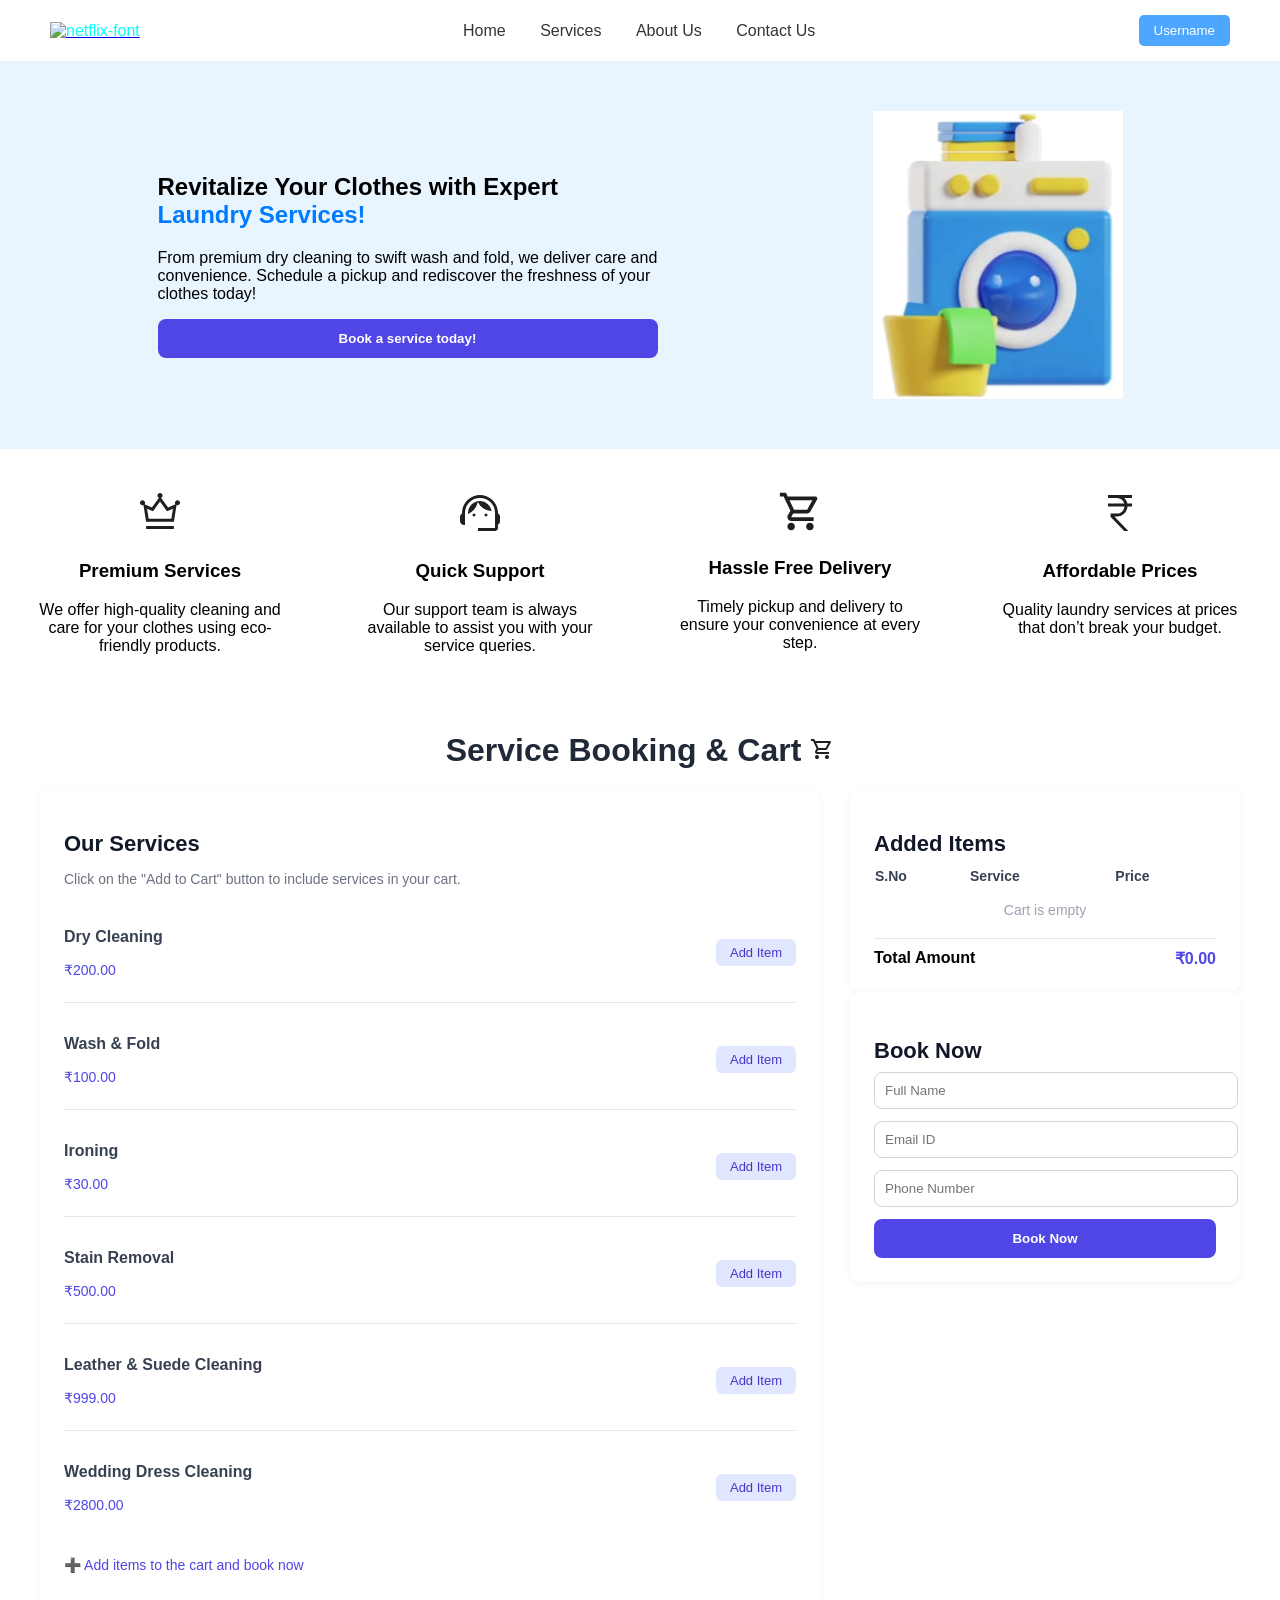
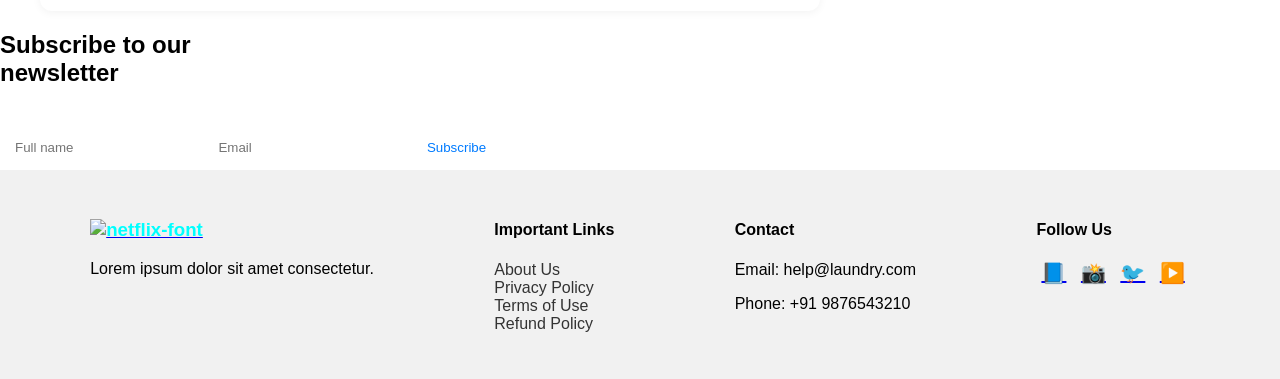
==== commit 6e2d6967: "none" ====
--- a/index.html
+++ b/index.html
@@ -91,7 +91,6 @@
             <span id="total-amount">₹0.00</span>
           </div>
         </div>
-
         <!-- Book Now -->
         <div class="booking-box">
           <h3 class="section-title">Book Now</h3>
@@ -108,15 +107,16 @@
     </div>
 </div>
 
-  <!-- Newsletter Subscription -->
-  <section class="newsletter">
-    <h2>Subscribe to our newsletter</h2>
-    <div class="subscribe-box">
-      <input type="text" id="subName" placeholder="Full name">
-      <input type="email" id="subEmail" placeholder="Email">
-      <button>Subscribe</button>
-    </div>
-  </section>
+  <div class="subscribe-box">
+  <h2>Subscribe to our<br>newsletter </h2><br></h2>
+
+  <div class="form">
+    <input type="text" placeholder="Full name">
+    <input type="email" placeholder="Email">
+    <button>Subscribe</button>
+  </div>
+</div>
+
 
   <!-- Footer -->
   <footer>
@@ -150,8 +150,11 @@
       </div>
     </div>
   </footer>
-
-  <script src="main.js"></script>
-  <script src="email.js"></script>
+<script src="https://cdn.jsdelivr.net/npm/@emailjs/browser@4/dist/email.min.js"></script>
+<script>
+  emailjs.init("oSKlNatDw2tPn7qGP");
+</script>
+<script src="email.js"></script>
+<script src="main.js"></script>
 </body>
 </html>
